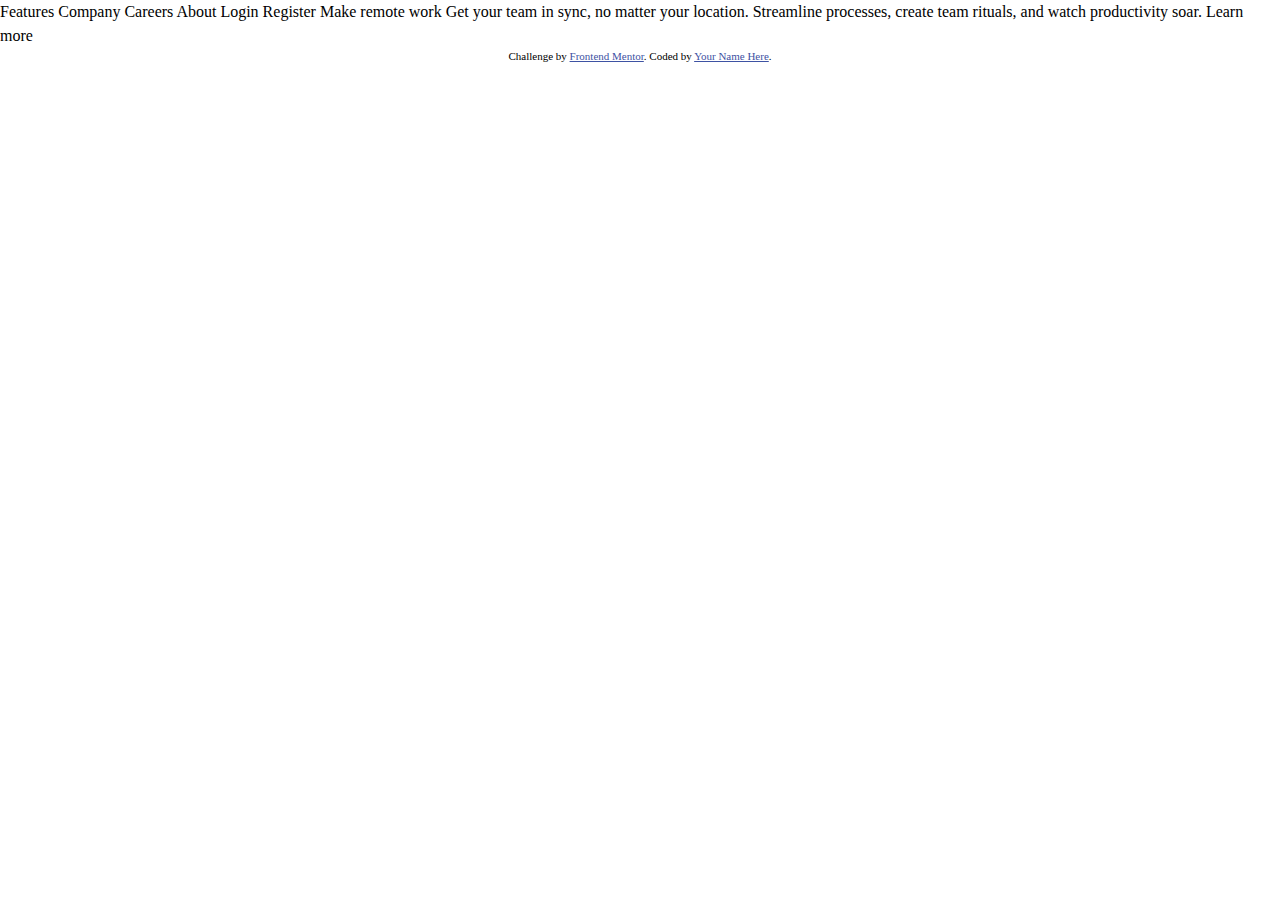
==== index.html @ 2ba9a6ee "add css reset and experiment with codesandbox" ====
<!DOCTYPE html>
<html lang="en">
  <head>
    <meta charset="UTF-8" />
    <meta name="viewport" content="width=device-width, initial-scale=1.0" />
    <!-- displays site properly based on user's device -->

    <link
      rel="icon"
      type="image/png"
      sizes="32x32"
      href="./images/favicon-32x32.png"
    />
    <link rel="stylesheet" href="styles.css" />
    <title>Frontend Mentor | Intro section with dropdown navigation</title>

    <!-- Feel free to remove these styles or customise in your own stylesheet 👍 -->
    <style>
      .attribution {
        font-size: 11px;
        text-align: center;
      }
      .attribution a {
        color: hsl(228, 45%, 44%);
      }
    </style>
  </head>
  <body>
    Features Company Careers About Login Register Make remote work Get your team
    in sync, no matter your location. Streamline processes, create team rituals,
    and watch productivity soar. Learn more

    <div class="attribution">
      Challenge by
      <a href="https://www.frontendmentor.io?ref=challenge" target="_blank"
        >Frontend Mentor</a
      >. Coded by <a href="#">Your Name Here</a>.
    </div>
  </body>
</html>
---- styles.css ----
*, *::before, *::after {
  box-sizing: border-box;
}

* {
  margin:0;
}

html, body {
  height: 100%;
}

body {
  line-height: 1.5;
  -wekit-font-smoothin: antialiased;
}

img, picture,svg {
  display: block;
  max-width: 100%;
}

input, button, textarea, select {
  font: inherit;
}

p, h1, h2, h3 {
  overflow-wrap: break-word;
}
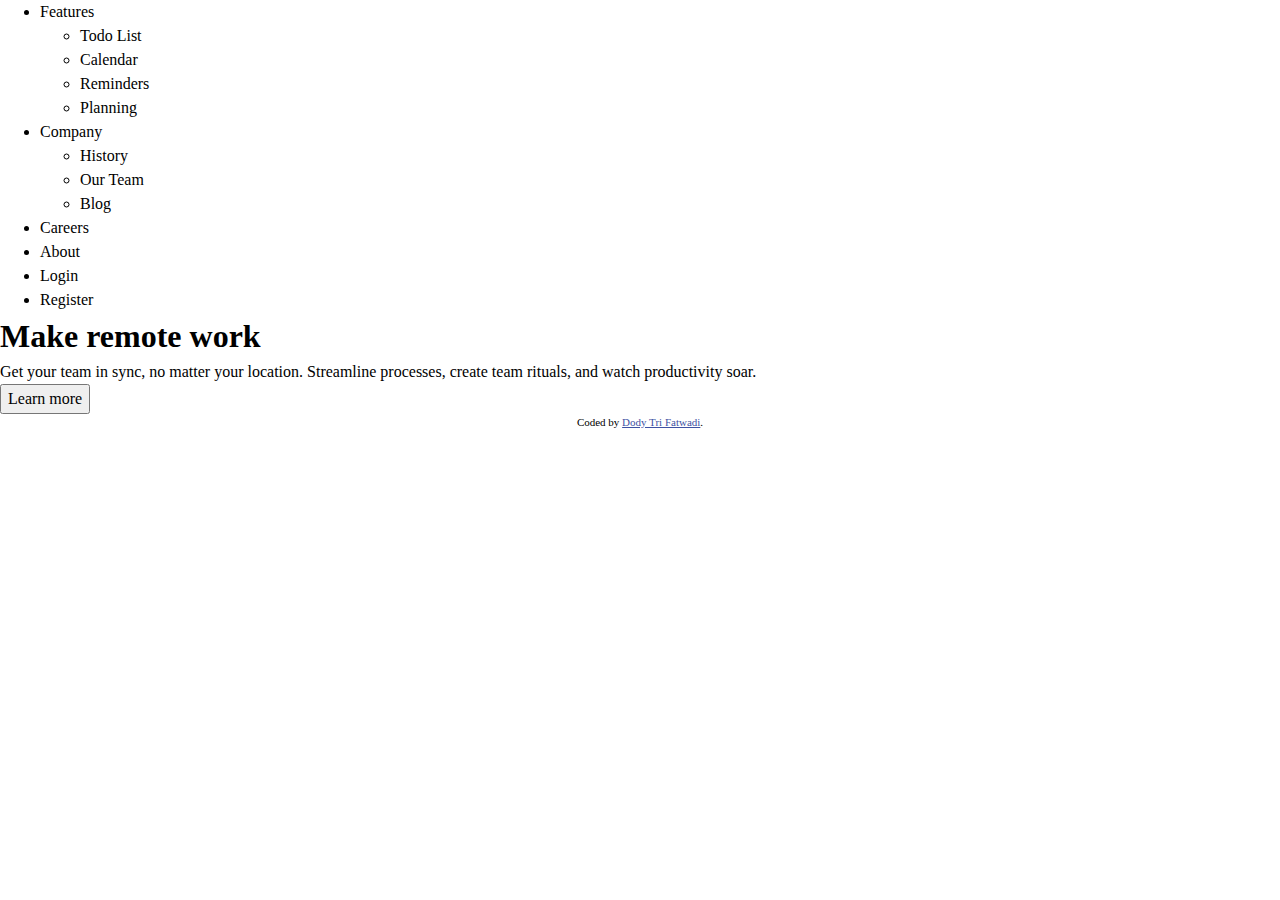
==== commit afbcbb24: "group basic tags in html file" ====
--- a/index.html
+++ b/index.html
@@ -15,26 +15,39 @@
     <title>Frontend Mentor | Intro section with dropdown navigation</title>
 
     <!-- Feel free to remove these styles or customise in your own stylesheet 👍 -->
-    <style>
-      .attribution {
-        font-size: 11px;
-        text-align: center;
-      }
-      .attribution a {
-        color: hsl(228, 45%, 44%);
-      }
-    </style>
   </head>
   <body>
-    Features Company Careers About Login Register Make remote work Get your team
-    in sync, no matter your location. Streamline processes, create team rituals,
-    and watch productivity soar. Learn more
-
-    <div class="attribution">
-      Challenge by
-      <a href="https://www.frontendmentor.io?ref=challenge" target="_blank"
-        >Frontend Mentor</a
-      >. Coded by <a href="#">Your Name Here</a>.
-    </div>
+    <nav>
+      <ul>
+        <li>Features</li>
+        <ul>
+          <li>Todo List</li>
+          <li>Calendar</li>
+          <li>Reminders</li>
+          <li>Planning</li>
+        </ul>
+        <li>Company</li>
+        <ul>
+          <li>History</li>
+          <li>Our Team</li>
+          <li>Blog</li>
+        </ul>
+        <li>Careers</li>
+        <li>About</li>
+      </ul>
+      <ul>
+        <li>Login</li>
+        <li>Register</li>
+      </ul>
+    </nav>
+    <main>
+      <h1>Make remote work</h1>
+    </main>
+    <article>
+      Get your team in sync, no matter your location. Streamline processes,
+      create team rituals, and watch productivity soar.
+    </article>
+    <button>Learn more</button>
+    <div class="attribution">Coded by <a href="#">Dody Tri Fatwadi</a>.</div>
   </body>
 </html>
--- a/styles.css
+++ b/styles.css
@@ -1,12 +1,15 @@
-*, *::before, *::after {
+*,
+*::before,
+*::after {
   box-sizing: border-box;
 }
 
 * {
-  margin:0;
+  margin: 0;
 }
 
-html, body {
+html,
+body {
   height: 100%;
 }
 
@@ -15,16 +18,31 @@
   -wekit-font-smoothin: antialiased;
 }
 
-img, picture,svg {
+img,
+picture,
+svg {
   display: block;
   max-width: 100%;
 }
 
-input, button, textarea, select {
+input,
+button,
+textarea,
+select {
   font: inherit;
 }
 
-p, h1, h2, h3 {
+p,
+h1,
+h2,
+h3 {
   overflow-wrap: break-word;
 }
 
+.attribution {
+  font-size: 11px;
+  text-align: center;
+}
+.attribution a {
+  color: hsl(228, 45%, 44%);
+}
